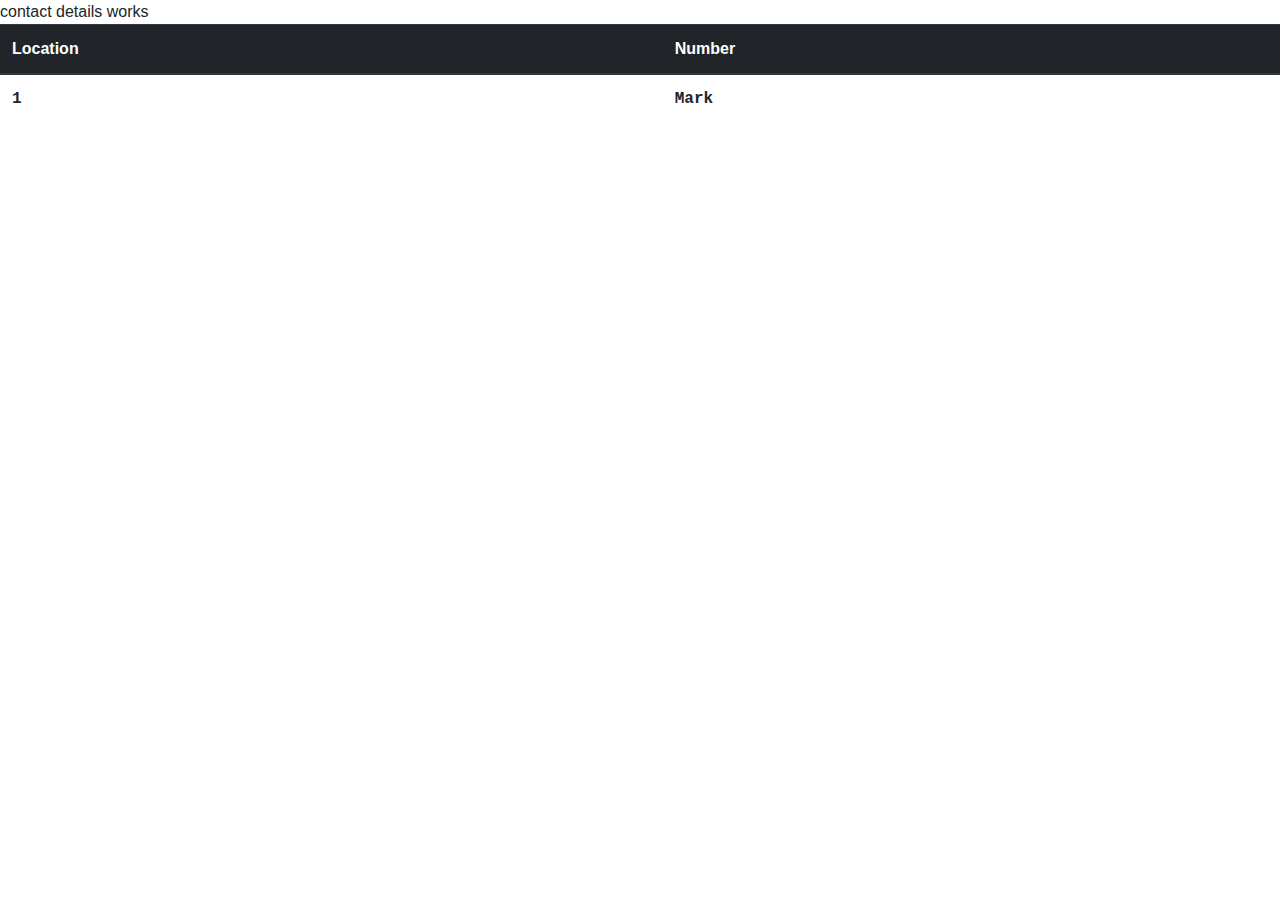
==== contactdetails.html @ e9ae2b30 "added contact" ====
<!DOCTYPE html>
<html lang="en">
  <head>
    <meta charset="UTF-8" />
    <meta http-equiv="X-UA-Compatible" content="IE=edge" />
    <meta name="viewport" content="width=device-width, initial-scale=1.0" />
    <script src="./js/contact.js"></script>
    <link rel="stylesheet" href="./css/main.css" />
    <title>covid</title>
    <link
      rel="stylesheet"
      href="https://maxcdn.bootstrapcdn.com/bootstrap/4.0.0/css/bootstrap.min.css"
      integrity="sha384-Gn5384xqQ1aoWXA+058RXPxPg6fy4IWvTNh0E263XmFcJlSAwiGgFAW/dAiS6JXm"
      crossorigin="anonymous"
    />
    <script
      src="https://code.jquery.com/jquery-3.2.1.slim.min.js"
      integrity="sha384-KJ3o2DKtIkvYIK3UENzmM7KCkRr/rE9/Qpg6aAZGJwFDMVNA/GpGFF93hXpG5KkN"
      crossorigin="anonymous"
    ></script>
    <script
      src="https://cdnjs.cloudflare.com/ajax/libs/popper.js/1.12.9/umd/popper.min.js"
      integrity="sha384-ApNbgh9B+Y1QKtv3Rn7W3mgPxhU9K/ScQsAP7hUibX39j7fakFPskvXusvfa0b4Q"
      crossorigin="anonymous"
    ></script>
    <script
      src="https://maxcdn.bootstrapcdn.com/bootstrap/4.0.0/js/bootstrap.min.js"
      integrity="sha384-JZR6Spejh4U02d8jOt6vLEHfe/JQGiRRSQQxSfFWpi1MquVdAyjUar5+76PVCmYl"
      crossorigin="anonymous"
    ></script>
  </head>
  <body>
    contact details works

    <table class="table">
      <thead class="thead-dark">
        <tr>
          <th scope="col">Location</th>
          <th scope="col">Number</th>
        </tr>
      </thead>
      <tbody>
        <tr id="datatable">
          <th scope="row" class="loc" id="loc">1</th>
          <td class="loc" class="num" id="num">Mark</td>
        </tr>
      </tbody>
    </table>
  </body>
</html>
---- css/main.css ----
.searchbox {
  width: 100px;
  float: right;
  position: relative;
}
.card {
  box-shadow: 0 4px 8px 0 rgba(0, 0, 0, 0.2);
  transition: 0.3s;
  width: 100%;
}
.card:hover {
  box-shadow: 0 8px 16px 0 rgba(0, 0, 0, 0.2);
}
.loc {
  margin-left: 10%;
  font-weight: bold;
  font-family: "Courier New", Courier, monospace;
}
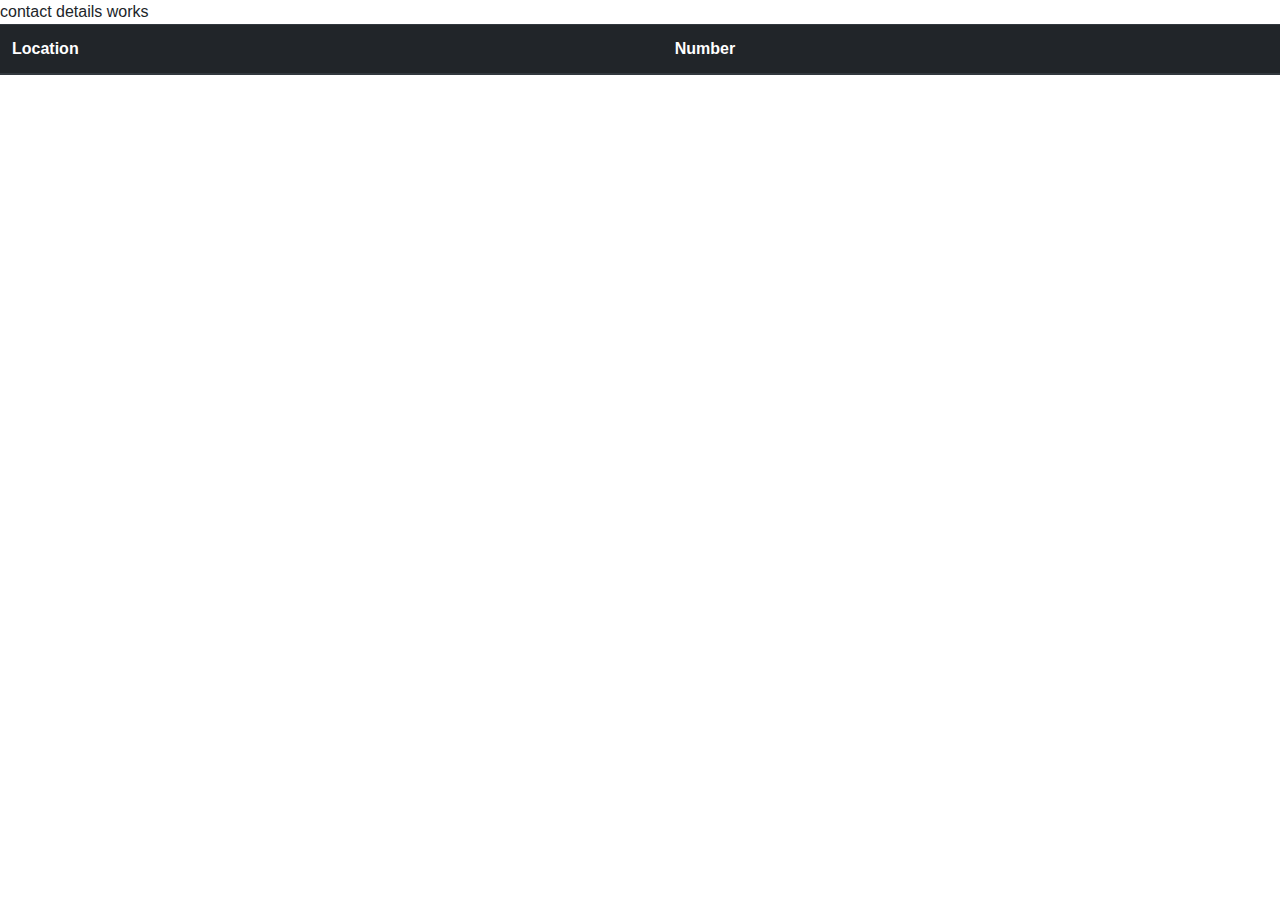
==== commit 7c4efaa4: "darshan contactdetails" ====
--- a/contactdetails.html
+++ b/contactdetails.html
@@ -41,8 +41,8 @@
       </thead>
       <tbody>
         <tr id="datatable">
-          <th scope="row" class="loc" id="loc">1</th>
-          <td class="loc" class="num" id="num">Mark</td>
+          <th scope="row" class="loc" id="loc"><div class="location"></div></th>
+          <td class="loc" class="num" id="num"></td>
         </tr>
       </tbody>
     </table>
--- a/css/main.css
+++ b/css/main.css
@@ -11,8 +11,3 @@
 .card:hover {
   box-shadow: 0 8px 16px 0 rgba(0, 0, 0, 0.2);
 }
-.loc {
-  margin-left: 10%;
-  font-weight: bold;
-  font-family: "Courier New", Courier, monospace;
-}
